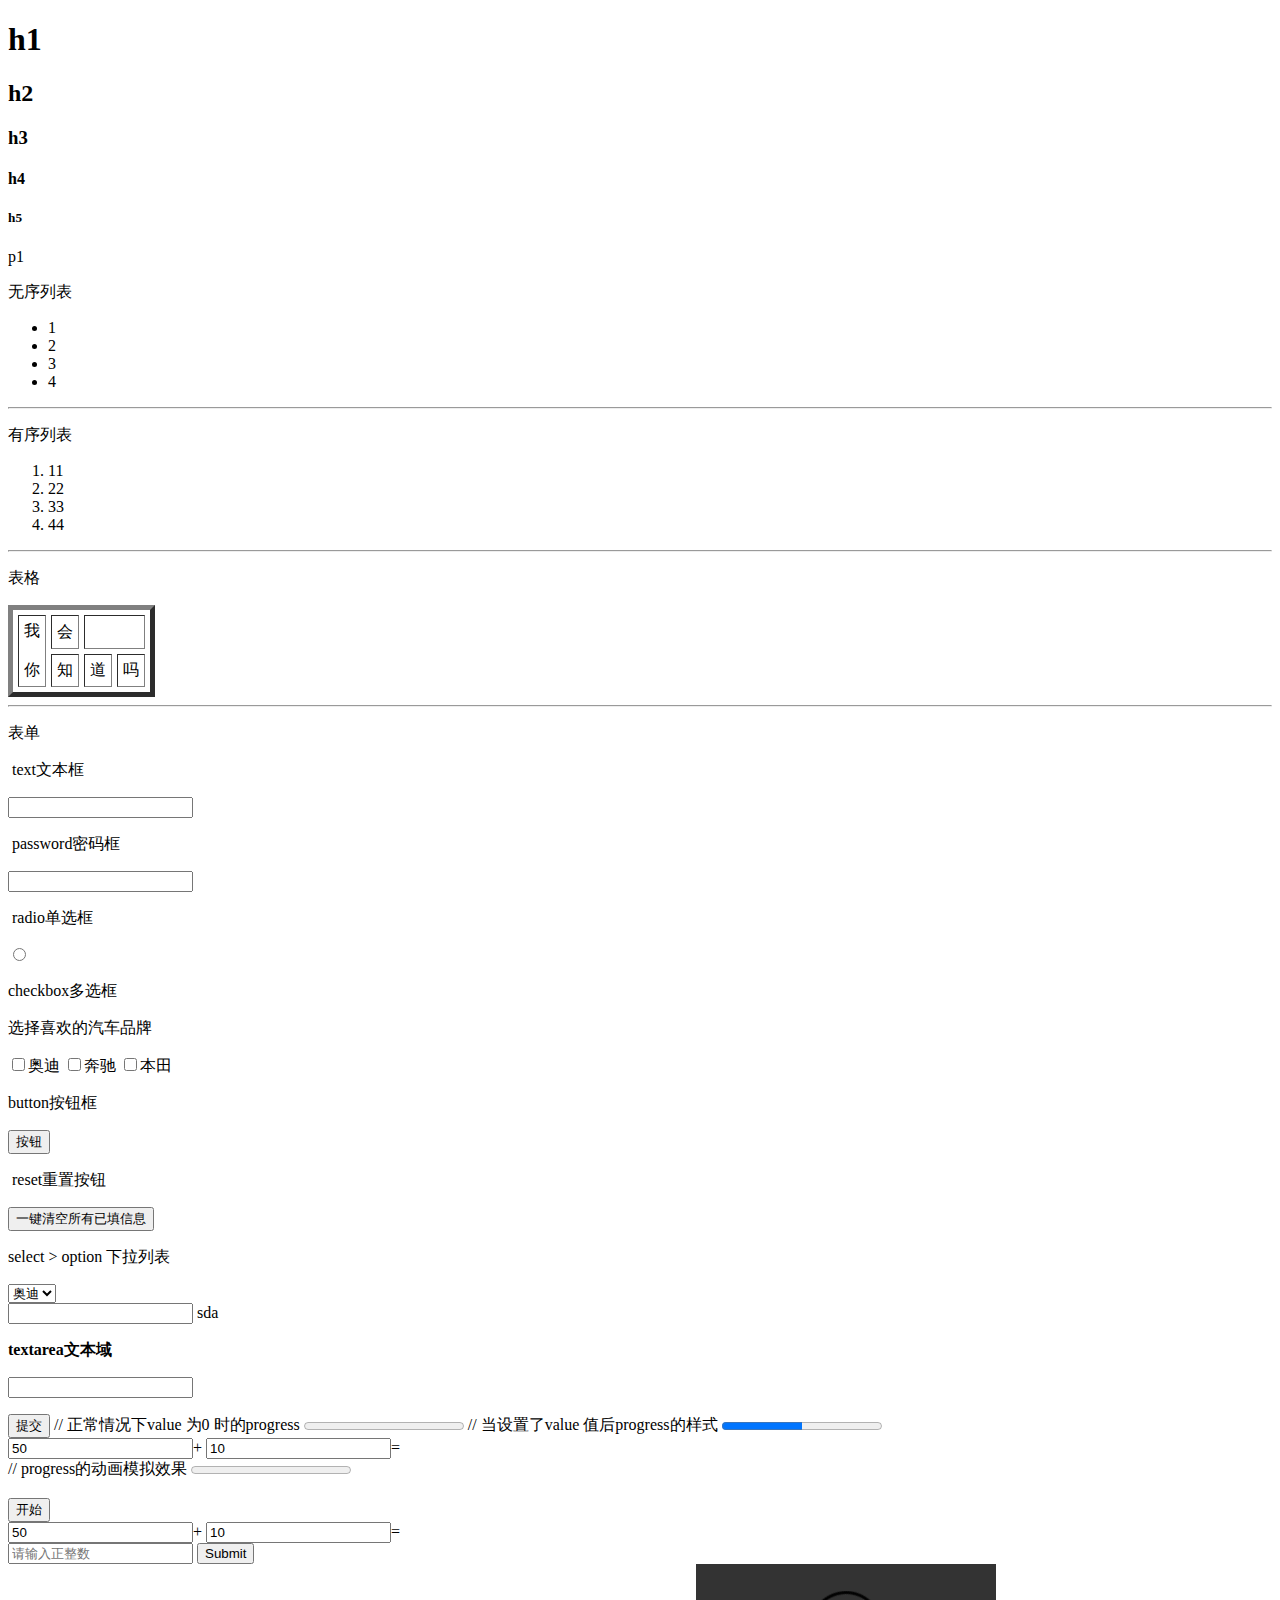
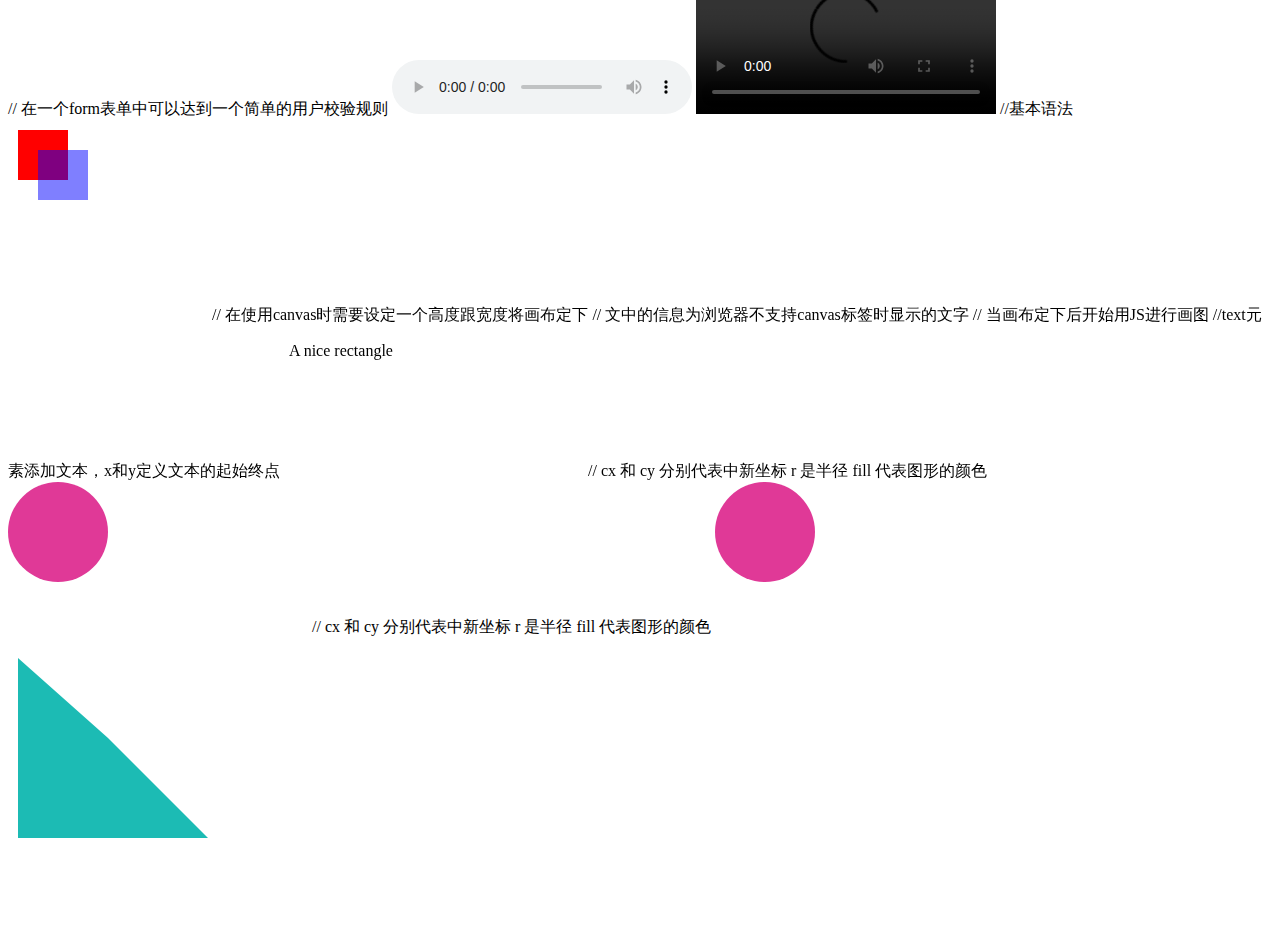
==== 实习页面/TestDay1.html @ d94da33c "校内实习第二天百度页面已完成" ====
<!DOCTYPE html>
<html>

<head>
	<meta charset="utf-8">
	<title>第一天的小作业</title>
</head>

<body>
	<!-- 注释 -->
	<h1>h1</h1>
	<h2>h2</h2>
	<h3>h3</h3>
	<h4>h4</h4>
	<h5>h5</h5>
	<p>p1</p>
	<p>无序列表</p>
	<ul>
		<li>1</li>
		<li>2</li>
		<li>3</li>
		<li>4</li>
	</ul>
	<hr />
	<p>有序列表</p>
	<ol>
		<li>11</li>
		<li>22</li>
		<li>33</li>
		<li>44</li>
	</ol>
	<hr />
	<p>表格</p>
	<table border="5px" cellspacing="5px" cellpadding="5px">
		<tr>
			<td rowspan=2>我<br /><br />你</td>
			<td>会</td>
			<td colspan=2></td>
		</tr>
		<tr>
			<td>知</td>
			<td>道</td>
			<td>吗</td>
		</tr>
	</table>
	<hr />
	<p>表单</p>
	<form action="#" method="post">
		<p>​ text文本框</p>
		<input type="text" name="text" id="text" />
		<p>​ password密码框</p>
		<input type="password" name="password" id="password" />
		<p>​ radio单选框</p>
		<input type="radio" name="radio" id="radio" />
		<p> checkbox多选框</p>
		<p>选择喜欢的汽车品牌</p>
		<input type="checkbox" name="" id="" value="" />奥迪
		<input type="checkbox" name="" id="" value="" />奔驰
		<input type="checkbox" name="" id="" value="" />本田
		<p>button按钮框</p>
		<input type="button" name="" id="" value="按钮" />
		<p>​ reset重置按钮</p>
		<input type="reset" name="" id="" value="一键清空所有已填信息" />
		<p>select > option 下拉列表</p>
		<select name="">
			<option value="奥迪">奥迪</option>
			<option value="奔驰">奔驰</option>
			<option value="本田">本田</option>
		</select>
		</form>
		<input list='food' >
		<datalist id=food>
			<option value="大龙虾"></option>
			<option value="小龙虾"></option>
			<option value="汉堡包"></option>
			<option value="大闸蟹"></option>
			<option value="小笼包"></option>
			</datalistai>
			</datalist>
			sda
			<p><b>textarea文本域</b></p>
			<input type="textarea" name="" id="" value="" />
			<p></p>
			<input type="submit" value="提交" />
			// 正常情况下value 为0 时的progress
			<progress value="0" max="100"></progress>
			// 当设置了value 值后progress的样式
			<progress value="50" max="100"></progress>
			<form oninput="result.value = parseInt(a.value)+parseInt(b.value)">
				<input type="test" name="a" value="50" />+
				<input type="test" name="b" value="10" />=
				<output name="result" for="a b"></output>
			</form>
			// progress的动画模拟效果
			<progress value="0" max="100"></progress>
			<br /><br />
			<input type="button" value="开始" onclick="goprogress()" />
			<script>
				function goprogress() {
					var pro = document.getElementsByTagName("progress")[0];
					gotoend(pro, 0);
				}
				function gotoend(pro, value) {
					var value = value + 1;
					pro.value = value;
					if (value < 100) {
						setTimeout(function () { gotoend(pro, value); }, 20)
					} else {
						setTimeout(function () { alert("任务完成") }, 20);
					}
				}
			</script>
			<form oninput="result.value = parseInt(a.value)+parseInt(b.value)">
				<input type="test" name="a" value="50" />+
				<input type="test" name="b" value="10" />=
				<output name="result" for="a b"></output>
			</form>
			<form action="">
				<input type="text" pattern="^[0-9]*[1-9][0-9]*$" placeholder="请输入正整数" required />
				<input type="submit">
			</form>
			// 在一个form表单中可以达到一个简单的用户校验规则
			<audio controls>
				<source src="" type="audio">
			</audio>
			<video controls>
				<source src="" type="video">
			</video>
			//基本语法
			<canvas id="drawing" width=" 200" height="200">A drawing of something.</canvas>
			// 在使用canvas时需要设定一个高度跟宽度将画布定下
			// 文中的信息为浏览器不支持canvas标签时显示的文字

			// 当画布定下后开始用JS进行画图
			<script>
				var drawing = document.getElementById("drawing");
				//确定浏览器支持<canvas>元素
				if (drawing.getContext) {
					//  通过getContext("2d");获取到2d的上下文对象
					var context = drawing.getContext("2d");
					// 通过fillRect()方法 在画布上绘制的矩形填充指定的fillstyle颜色

					//绘制红色矩形
					context.fillStyle = "#ff0000";  //  它们的默认值都是”#000000”。如果为它们指定表示颜色的字符串值，可以使用 CSS 中指定颜色值的任何格式，包括颜色名、十六进制码、rgb、 rgba、 hsl 或 hsla。
					context.fillRect(10, 10, 50, 50);
					//绘制半透明的蓝色矩形
					context.fillStyle = "rgba(0,0,255,0.5)";
					context.fillRect(30, 30, 50, 50);
					//  传四个参数分别是矩形的 x 坐标、矩形的 y 坐标、矩形宽度和矩形高度。这些参数的单位都是像素。
				}
			</script>
			//text元素添加文本，x和y定义文本的起始终点

			<svg>
				<text x="5" y="30">A nice rectangle</text>
			</svg>
			// cx 和 cy 分别代表中新坐标 r 是半径 fill 代表图形的颜色
			<svg>
				<circle cx="50" cy="50" r="50" fill="#e03997" />
			</svg>
			// cx 和 cy 分别代表中新坐标 r 是半径 fill 代表图形的颜色
			<svg>
				<circle cx="50" cy="50" r="50" fill="#e03997" />
			</svg>
			<svg height="300" width="300">
				<path d="M 100 100 L 200 200 H 10 V 20 " fill="#1cbbb4" />
			</svg>
</body>

</html>
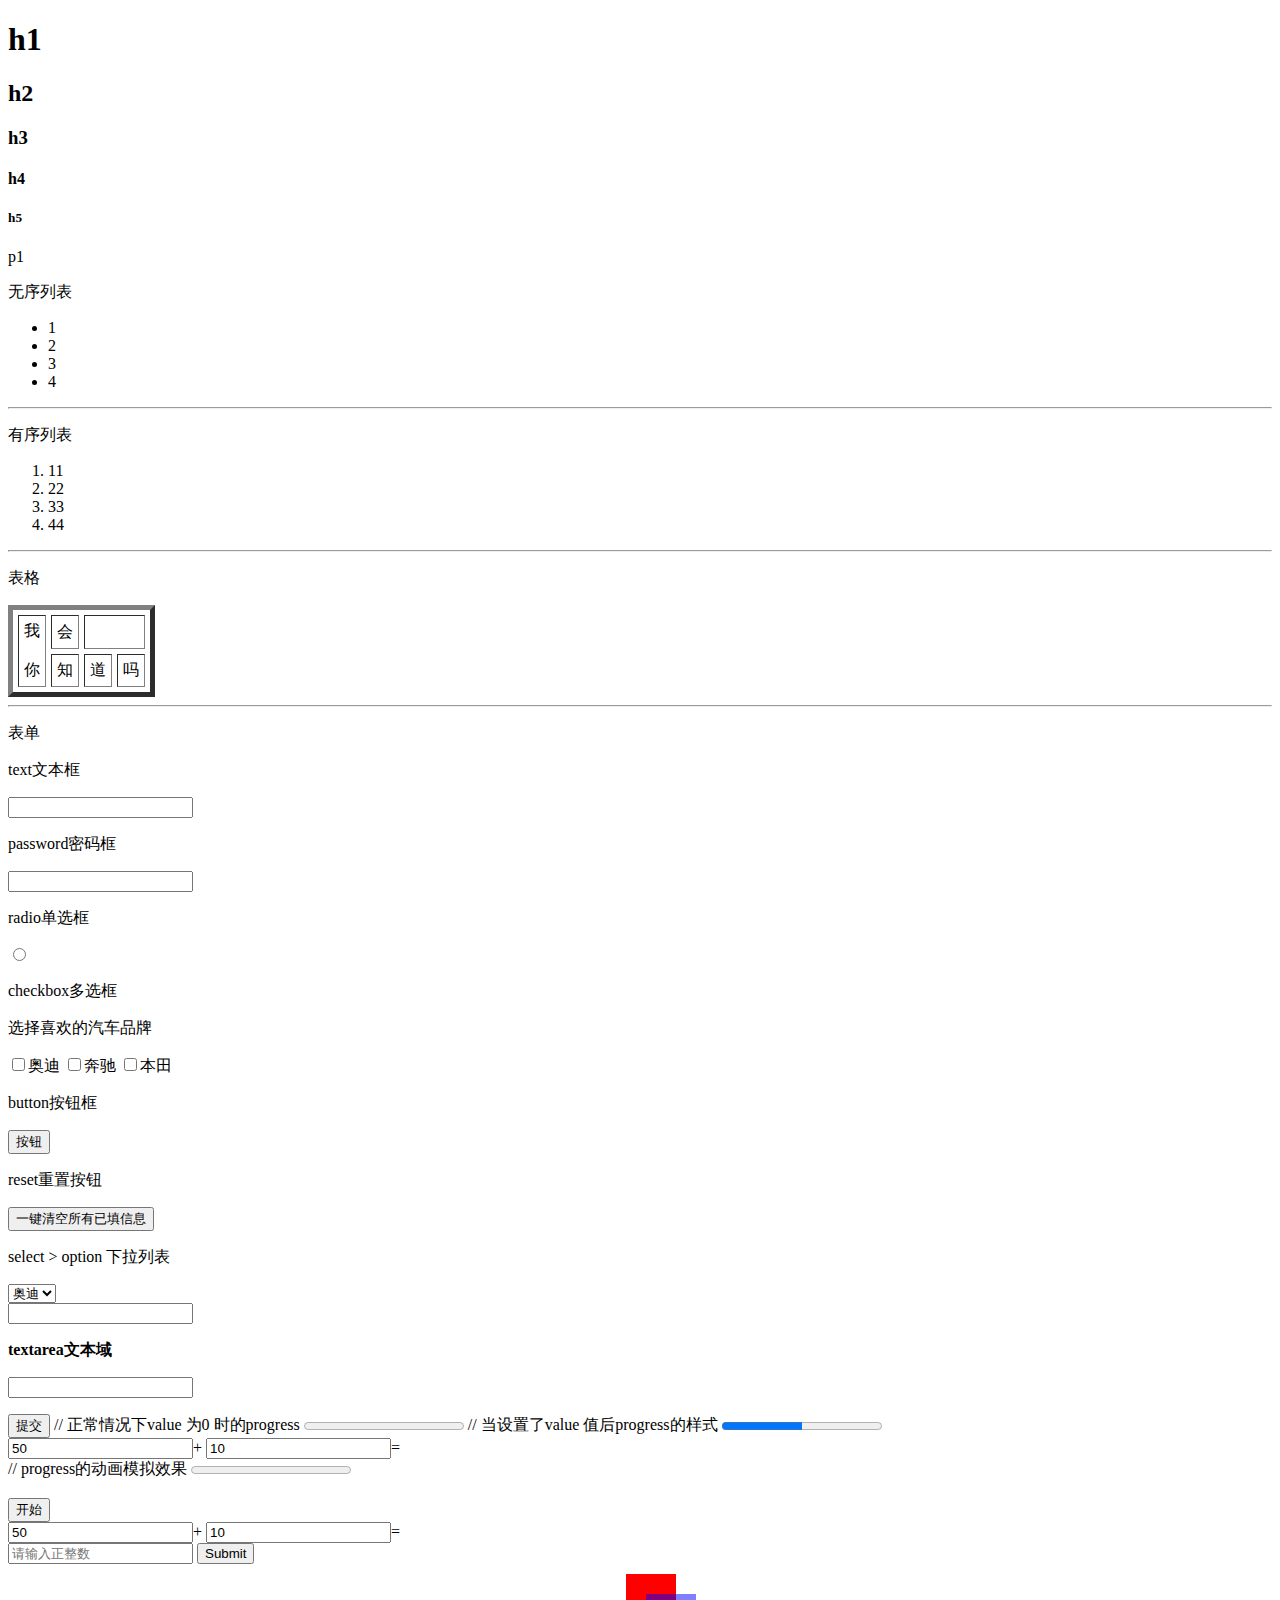
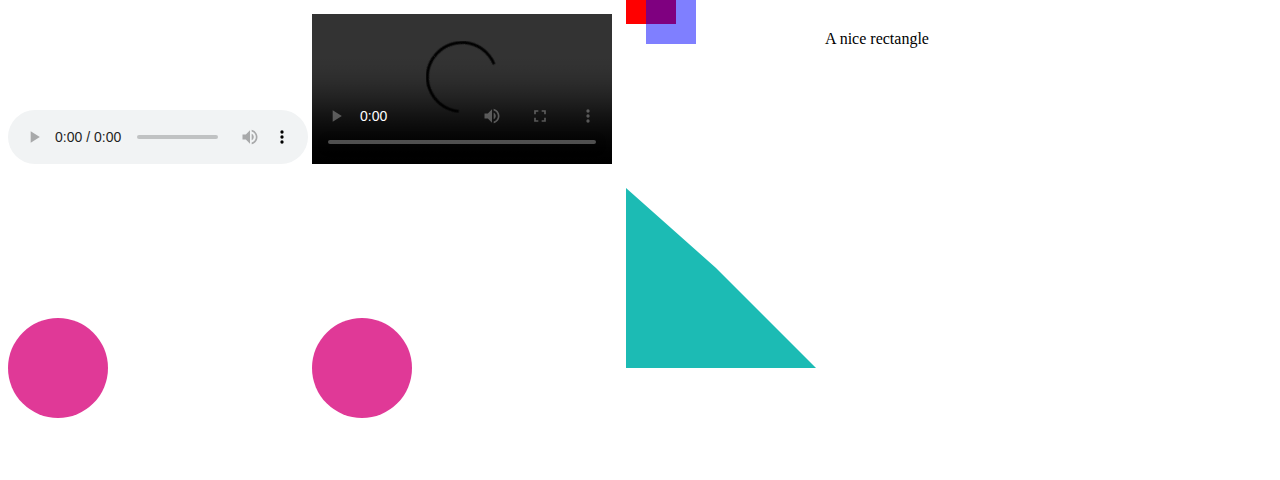
==== commit 0663ab26: "update: 新增实习第三天2048页面" ====
--- a/实习页面/TestDay1.html
+++ b/实习页面/TestDay1.html
@@ -46,11 +46,11 @@
 	<hr />
 	<p>表单</p>
 	<form action="#" method="post">
-		<p>​ text文本框</p>
+		<p>text文本框</p>
 		<input type="text" name="text" id="text" />
-		<p>​ password密码框</p>
+		<p>password密码框</p>
 		<input type="password" name="password" id="password" />
-		<p>​ radio单选框</p>
+		<p>radio单选框</p>
 		<input type="radio" name="radio" id="radio" />
 		<p> checkbox多选框</p>
 		<p>选择喜欢的汽车品牌</p>
@@ -59,7 +59,7 @@
 		<input type="checkbox" name="" id="" value="" />本田
 		<p>button按钮框</p>
 		<input type="button" name="" id="" value="按钮" />
-		<p>​ reset重置按钮</p>
+		<p>reset重置按钮</p>
 		<input type="reset" name="" id="" value="一键清空所有已填信息" />
 		<p>select > option 下拉列表</p>
 		<select name="">
@@ -77,7 +77,6 @@
 			<option value="小笼包"></option>
 			</datalistai>
 			</datalist>
-			sda
 			<p><b>textarea文本域</b></p>
 			<input type="textarea" name="" id="" value="" />
 			<p></p>
@@ -119,19 +118,14 @@
 				<input type="text" pattern="^[0-9]*[1-9][0-9]*$" placeholder="请输入正整数" required />
 				<input type="submit">
 			</form>
-			// 在一个form表单中可以达到一个简单的用户校验规则
 			<audio controls>
 				<source src="" type="audio">
 			</audio>
 			<video controls>
 				<source src="" type="video">
 			</video>
-			//基本语法
 			<canvas id="drawing" width=" 200" height="200">A drawing of something.</canvas>
-			// 在使用canvas时需要设定一个高度跟宽度将画布定下
-			// 文中的信息为浏览器不支持canvas标签时显示的文字
 
-			// 当画布定下后开始用JS进行画图
 			<script>
 				var drawing = document.getElementById("drawing");
 				//确定浏览器支持<canvas>元素
@@ -149,16 +143,13 @@
 					//  传四个参数分别是矩形的 x 坐标、矩形的 y 坐标、矩形宽度和矩形高度。这些参数的单位都是像素。
 				}
 			</script>
-			//text元素添加文本，x和y定义文本的起始终点
 
 			<svg>
 				<text x="5" y="30">A nice rectangle</text>
 			</svg>
-			// cx 和 cy 分别代表中新坐标 r 是半径 fill 代表图形的颜色
 			<svg>
 				<circle cx="50" cy="50" r="50" fill="#e03997" />
 			</svg>
-			// cx 和 cy 分别代表中新坐标 r 是半径 fill 代表图形的颜色
 			<svg>
 				<circle cx="50" cy="50" r="50" fill="#e03997" />
 			</svg>
